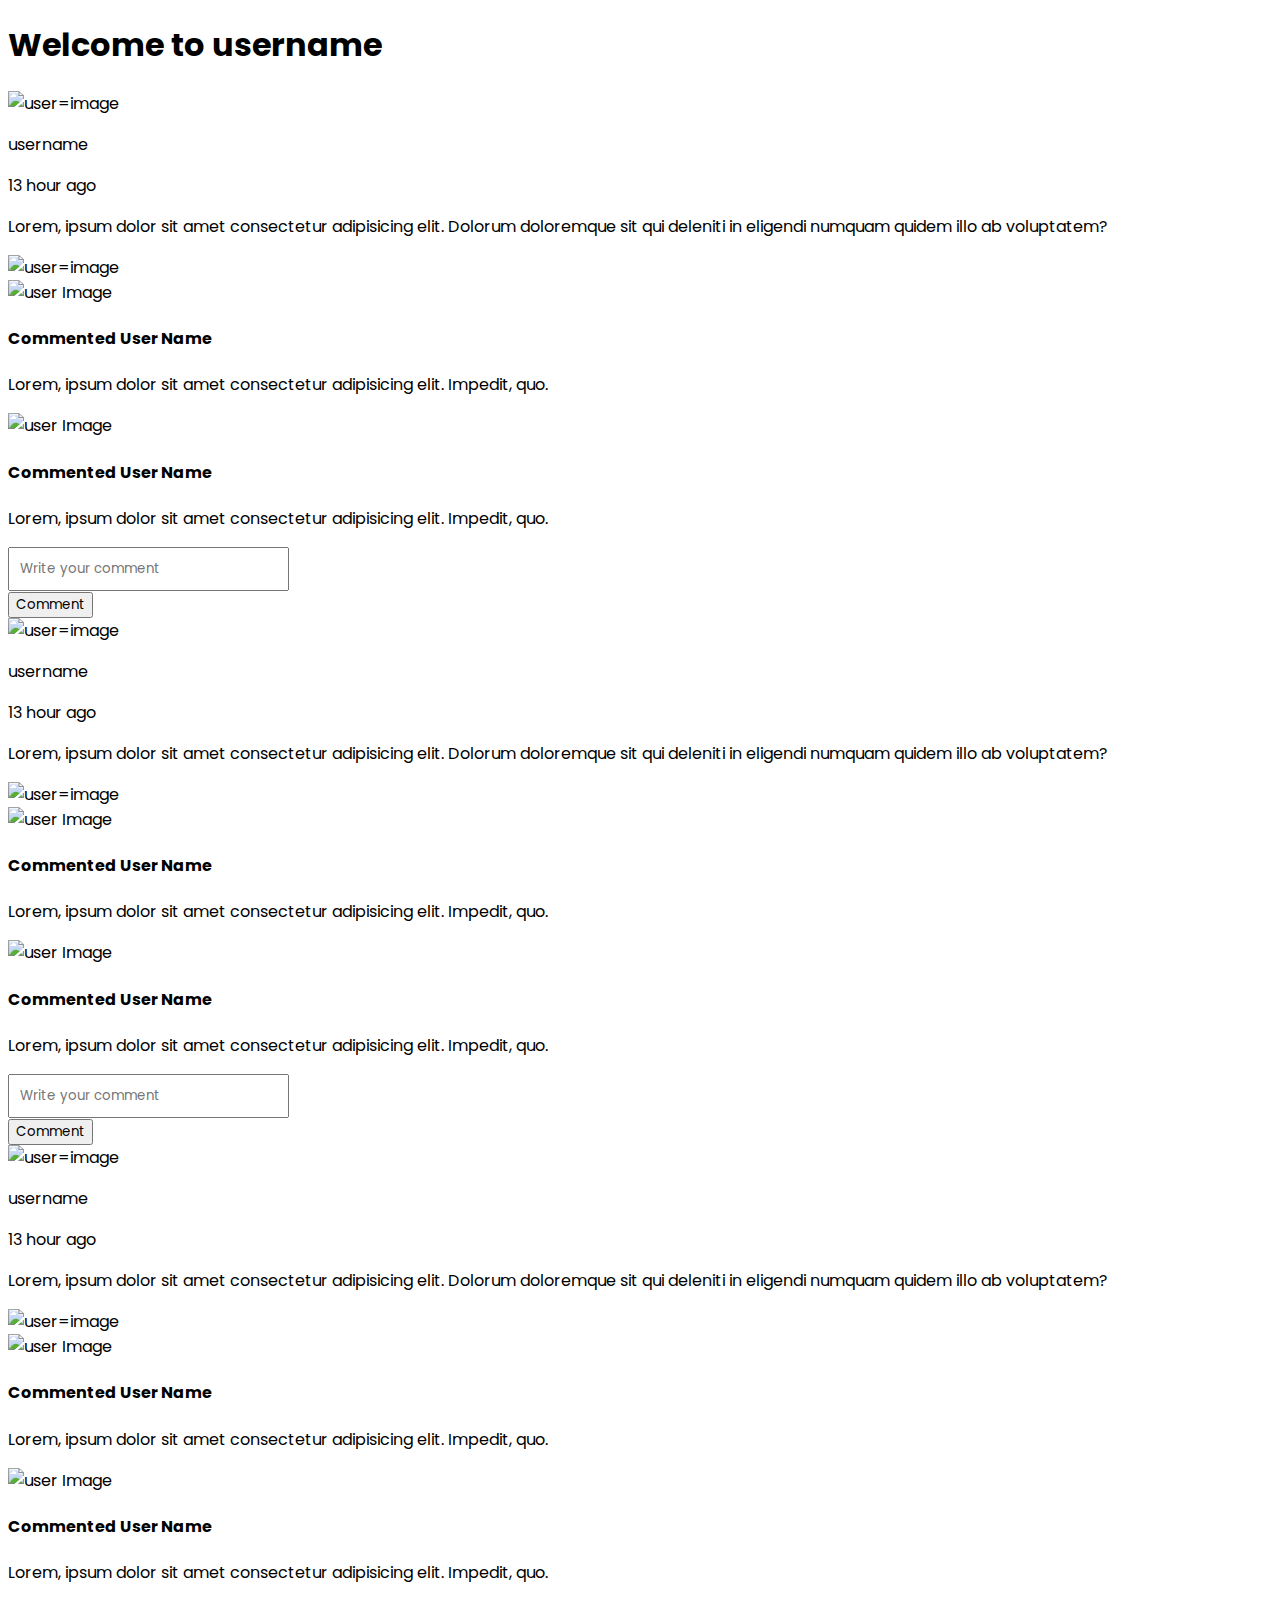
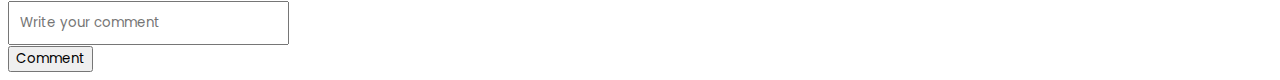
==== FrontEnd/post.html @ 9985ad72 "Fetch Post data form Server" ====
<!DOCTYPE html>
<html lang="en">
<head>
    <meta charset="UTF-8">
    <meta name="viewport" content="width=device-width, initial-scale=1.0">
    <title>My Post</title>

    <link rel="stylesheet" href="./style.css">
    <link rel="preconnect" href="https://fonts.googleapis.com">
    <link rel="preconnect" href="https://fonts.gstatic.com" crossorigin>
    <link href="https://fonts.googleapis.com/css2?family=Poppins:ital,wght@0,100;0,200;0,300;0,400;0,500;0,600;0,700;0,800;0,900;1,100;1,200;1,300;1,400;1,500;1,600;1,700;1,800;1,900&display=swap" rel="stylesheet">

    <link rel="stylesheet" href="/poststyle.css">
</head>
<body>
    
<h1>Welcome to username</h1>

<section id="post-container">

    <!-- post -->

<div class="post">
<div class="post-header">
 
    <div class="post-user-image">
        <img src="https://i0.wp.com/picjumbo.com/wp-content/uploads/beautiful-fall-nature-scenery-free-image.jpeg?w=600&quality=80" alt="user=image">
    </div>

<div class="post-username-time">
    <p class="post-username">username</p>
    <div class="post-time">
        <span>13</span>
        <span>hour ago</span>
    </div>

</div>

</div>

<div class="post-text">
<p class="post-text-content">Lorem, ipsum dolor sit amet consectetur adipisicing elit. Dolorum doloremque sit qui deleniti in eligendi numquam quidem illo ab voluptatem?</p>

</div>

<div class="post-image">
    <img src="https://i0.wp.com/picjumbo.com/wp-content/uploads/beautiful-fall-nature-scenery-free-image.jpeg?w=600&quality=80" alt="user=image">

</div>

<!-- comments for every  post -->

<div class="comments-holder">
<div class="comment">
<div class="comment-user-img">
<img src="https://i0.wp.com/picjumbo.com/wp-content/uploads/beautiful-fall-nature-scenery-free-image.jpeg?w=600&quality=80" alt="user Image">
</div>

<div class="comment-text-container">
    <h4>Commented User Name </h4>
    <p>Lorem, ipsum dolor sit amet consectetur adipisicing elit. Impedit, quo.</p>
</div>


</div>

<div class="comment">
    <div class="comment-user-img">
    <img src="https://i0.wp.com/picjumbo.com/wp-content/uploads/beautiful-fall-nature-scenery-free-image.jpeg?w=600&quality=80" alt="user Image">
    </div>
    
    <div class="comment-text-container">
        <h4>Commented User Name </h4>
        <p>Lorem, ipsum dolor sit amet consectetur adipisicing elit. Impedit, quo.</p>
    </div>
    
    
    </div>

</div>


<!-- comment input field -->

<div class="comment-input-holder">
<div class="comment-input-field-holder">
    <input type="text" placeholder="Write your comment" class="comment-input-field" id="comment-input-for-postId">
</div> 

<div class="comment-btn-holder">

    <button class="comment-btn" id="btn">Comment</button>

</div>

</div>




</div>


    <!-- post -->

    <div class="post">
        <div class="post-header">
         
            <div class="post-user-image">
                <img src="https://i0.wp.com/picjumbo.com/wp-content/uploads/beautiful-fall-nature-scenery-free-image.jpeg?w=600&quality=80" alt="user=image">
            </div>
        
        <div class="post-username-time">
            <p class="post-username">username</p>
            <div class="post-time">
                <span>13</span>
                <span>hour ago</span>
            </div>
        
        </div>
        
        </div>
        
        <div class="post-text">
        <p class="post-text-content">Lorem, ipsum dolor sit amet consectetur adipisicing elit. Dolorum doloremque sit qui deleniti in eligendi numquam quidem illo ab voluptatem?</p>
        
        </div>
        
        <div class="post-image">
            <img src="https://i0.wp.com/picjumbo.com/wp-content/uploads/beautiful-fall-nature-scenery-free-image.jpeg?w=600&quality=80" alt="user=image">
        
        </div>
        
        <!-- comments for every  post -->
        
        <div class="comments-holder">
        <div class="comment">
        <div class="comment-user-img">
        <img src="https://i0.wp.com/picjumbo.com/wp-content/uploads/beautiful-fall-nature-scenery-free-image.jpeg?w=600&quality=80" alt="user Image">
        </div>
        
        <div class="comment-text-container">
            <h4>Commented User Name </h4>
            <p>Lorem, ipsum dolor sit amet consectetur adipisicing elit. Impedit, quo.</p>
        </div>
        
        
        </div>
        
        <div class="comment">
            <div class="comment-user-img">
            <img src="https://i0.wp.com/picjumbo.com/wp-content/uploads/beautiful-fall-nature-scenery-free-image.jpeg?w=600&quality=80" alt="user Image">
            </div>
            
            <div class="comment-text-container">
                <h4>Commented User Name </h4>
                <p>Lorem, ipsum dolor sit amet consectetur adipisicing elit. Impedit, quo.</p>
            </div>
            
            
            </div>
        
        </div>
        
        
        <!-- comment input field -->
        
        <div class="comment-input-holder">
        <div class="comment-input-field-holder">
            <input type="text" placeholder="Write your comment" class="comment-input-field" id="comment-input-for-postId">
        </div> 
        
        <div class="comment-btn-holder">
        
            <button class="comment-btn" id="btn">Comment</button>
        
        </div>
        
        </div>
        
        
        
        
        </div>

    <!-- post -->

    <div class="post">
        <div class="post-header">
         
            <div class="post-user-image">
                <img src="https://i0.wp.com/picjumbo.com/wp-content/uploads/beautiful-fall-nature-scenery-free-image.jpeg?w=600&quality=80" alt="user=image">
            </div>
        
        <div class="post-username-time">
            <p class="post-username">username</p>
            <div class="post-time">
                <span>13</span>
                <span>hour ago</span>
            </div>
        
        </div>
        
        </div>
        
        <div class="post-text">
        <p class="post-text-content">Lorem, ipsum dolor sit amet consectetur adipisicing elit. Dolorum doloremque sit qui deleniti in eligendi numquam quidem illo ab voluptatem?</p>
        
        </div>
        
        <div class="post-image">
            <img src="https://i.ibb.co.com/M5BwDcDK/nhpic.jpg" alt="user=image">
        
        </div>
        
        <!-- comments for every  post -->
        
        <div class="comments-holder">
        <div class="comment">
        <div class="comment-user-img">
        <img src="https://i0.wp.com/picjumbo.com/wp-content/uploads/beautiful-fall-nature-scenery-free-image.jpeg?w=600&quality=80" alt="user Image">
        </div>
        
        <div class="comment-text-container">
            <h4>Commented User Name </h4>
            <p>Lorem, ipsum dolor sit amet consectetur adipisicing elit. Impedit, quo.</p>
        </div>
        
        
        </div>
        
        <div class="comment">
            <div class="comment-user-img">
            <img src="https://i0.wp.com/picjumbo.com/wp-content/uploads/beautiful-fall-nature-scenery-free-image.jpeg?w=600&quality=80" alt="user Image">
            </div>
            
            <div class="comment-text-container">
                <h4>Commented User Name </h4>
                <p>Lorem, ipsum dolor sit amet consectetur adipisicing elit. Impedit, quo.</p>
            </div>
            
            
            </div>
        
        </div>
        
        
        <!-- comment input field -->
        
        <div class="comment-input-holder">
        <div class="comment-input-field-holder">
            <input type="text" placeholder="Write your comment" class="comment-input-field" id="comment-input-for-postId">
        </div> 
        
        <div class="comment-btn-holder">
        
            <button class="comment-btn" id="btn">Comment</button>
        
        </div>
        
        </div>
        
        
        
        
        </div>




</section>

<script src="/js/fetchdata.js"></script>
</body>
</html>
---- FrontEnd/style.css ----
*{
    font-family: "Poppins", sans-serif;

}

.login-page{
width: 80%;
display: flex;
flex-direction: column;
margin: 0 auto;

}

form{
    display: flex;
    flex-direction: column;
    align-items: center;
    gap: 10px;
    margin-bottom: 10px;
}

input[type="text"], 
input[type="password"]{
    padding: 10px;
}


.login-page h3{
    text-align: center;
    color: rgb(38, 1, 43);
    font-size: 25px;
}

.login-button{
    width: 14%;
    padding: 10px;
    border: none;
    border-radius: 10px;
    background-color: rgb(38, 1, 43);
    color: white;
    font-size: 15px;
    margin: 0 auto;
}

.error{
    color: red;
    text-align: center;
}

.hidden{
    display: none;
}
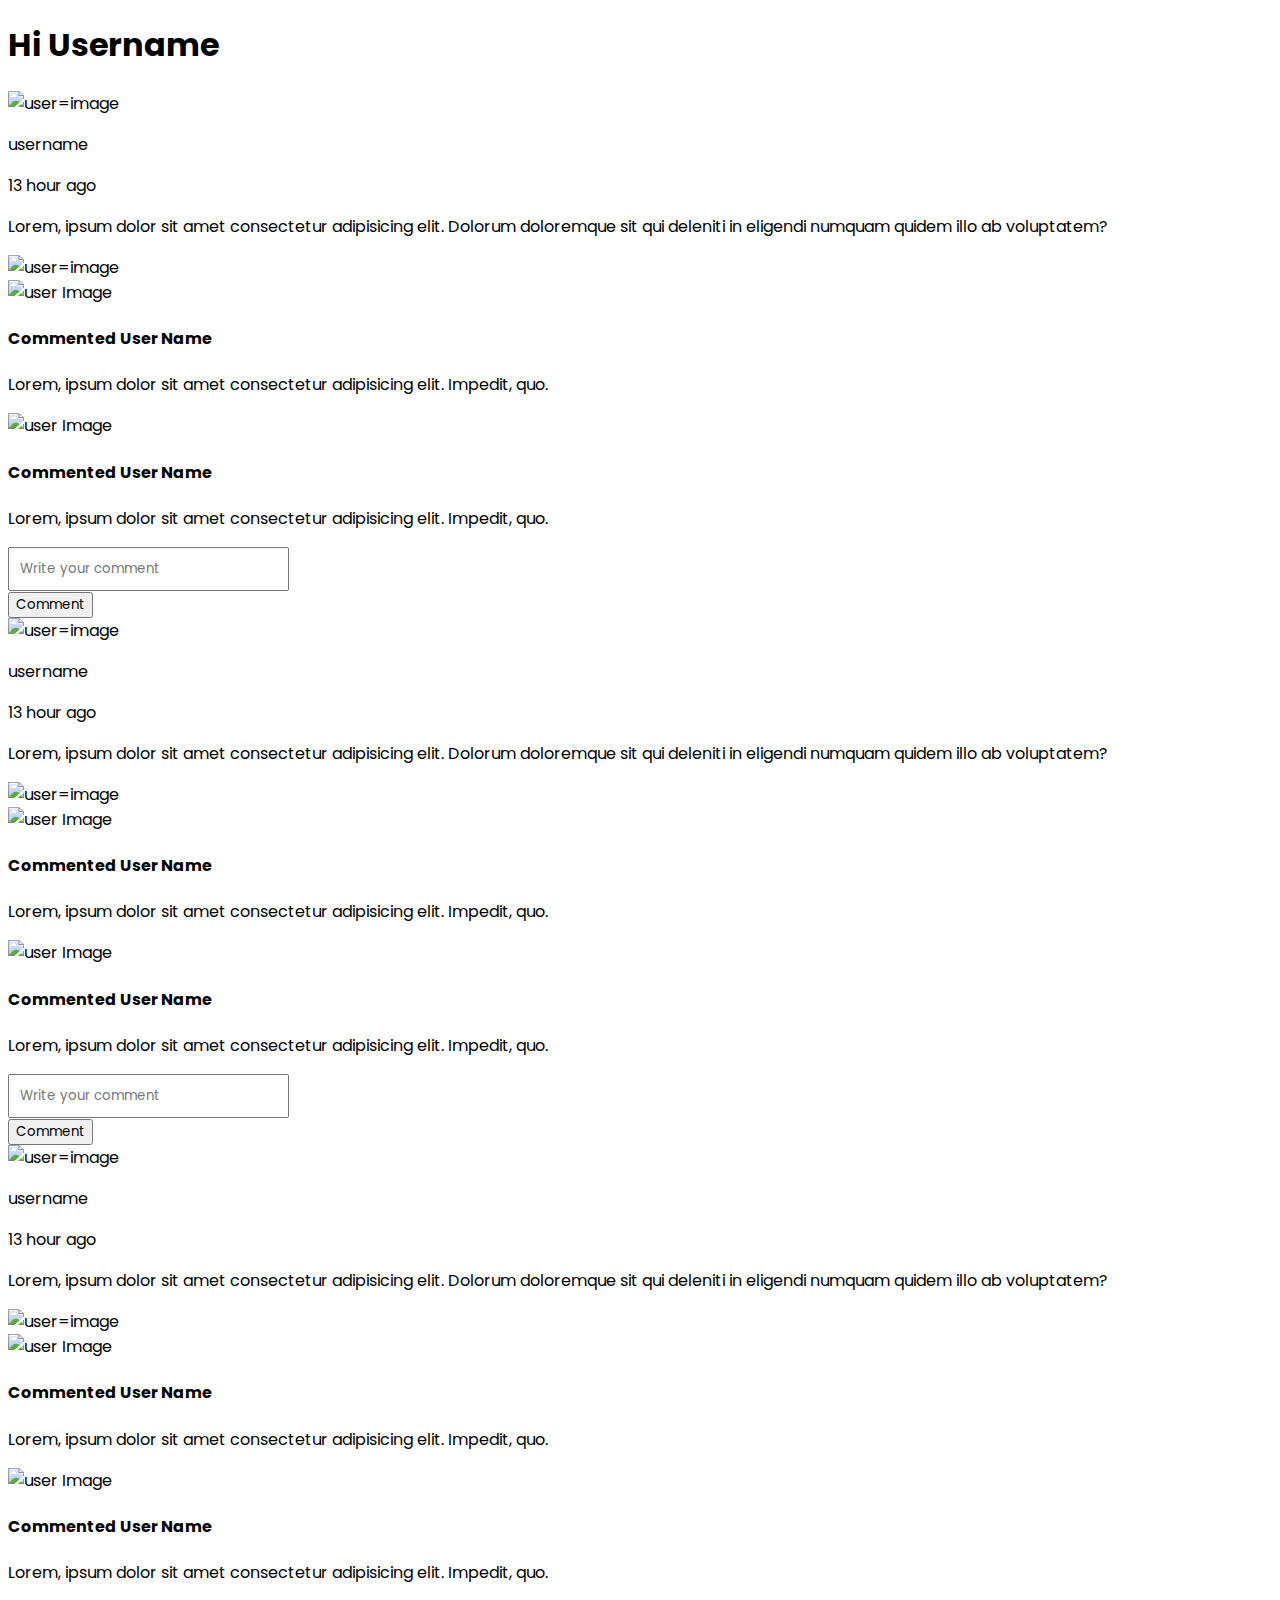
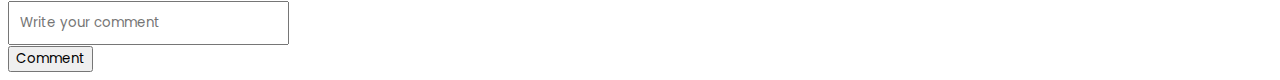
==== commit 66ed7313: "Show Logged in User name in Webpage" ====
--- a/FrontEnd/post.html
+++ b/FrontEnd/post.html
@@ -14,7 +14,7 @@
 </head>
 <body>
     
-<h1>Welcome to username</h1>
+<h1>Hi <Span id="logged-userName">Username</Span></h1>
 
 <section id="post-container">
 
@@ -248,8 +248,12 @@
         <!-- comment input field -->
         
         <div class="comment-input-holder">
-        <div class="comment-input-field-holder">
-            <input type="text" placeholder="Write your comment" class="comment-input-field" id="comment-input-for-postId">
+        
+            <div class="comment-input-field-holder">
+            <input type="text" 
+            placeholder="Write your comment" 
+            class="comment-input-field" 
+            id="comment-input-for-postId">
         </div> 
         
         <div class="comment-btn-holder">
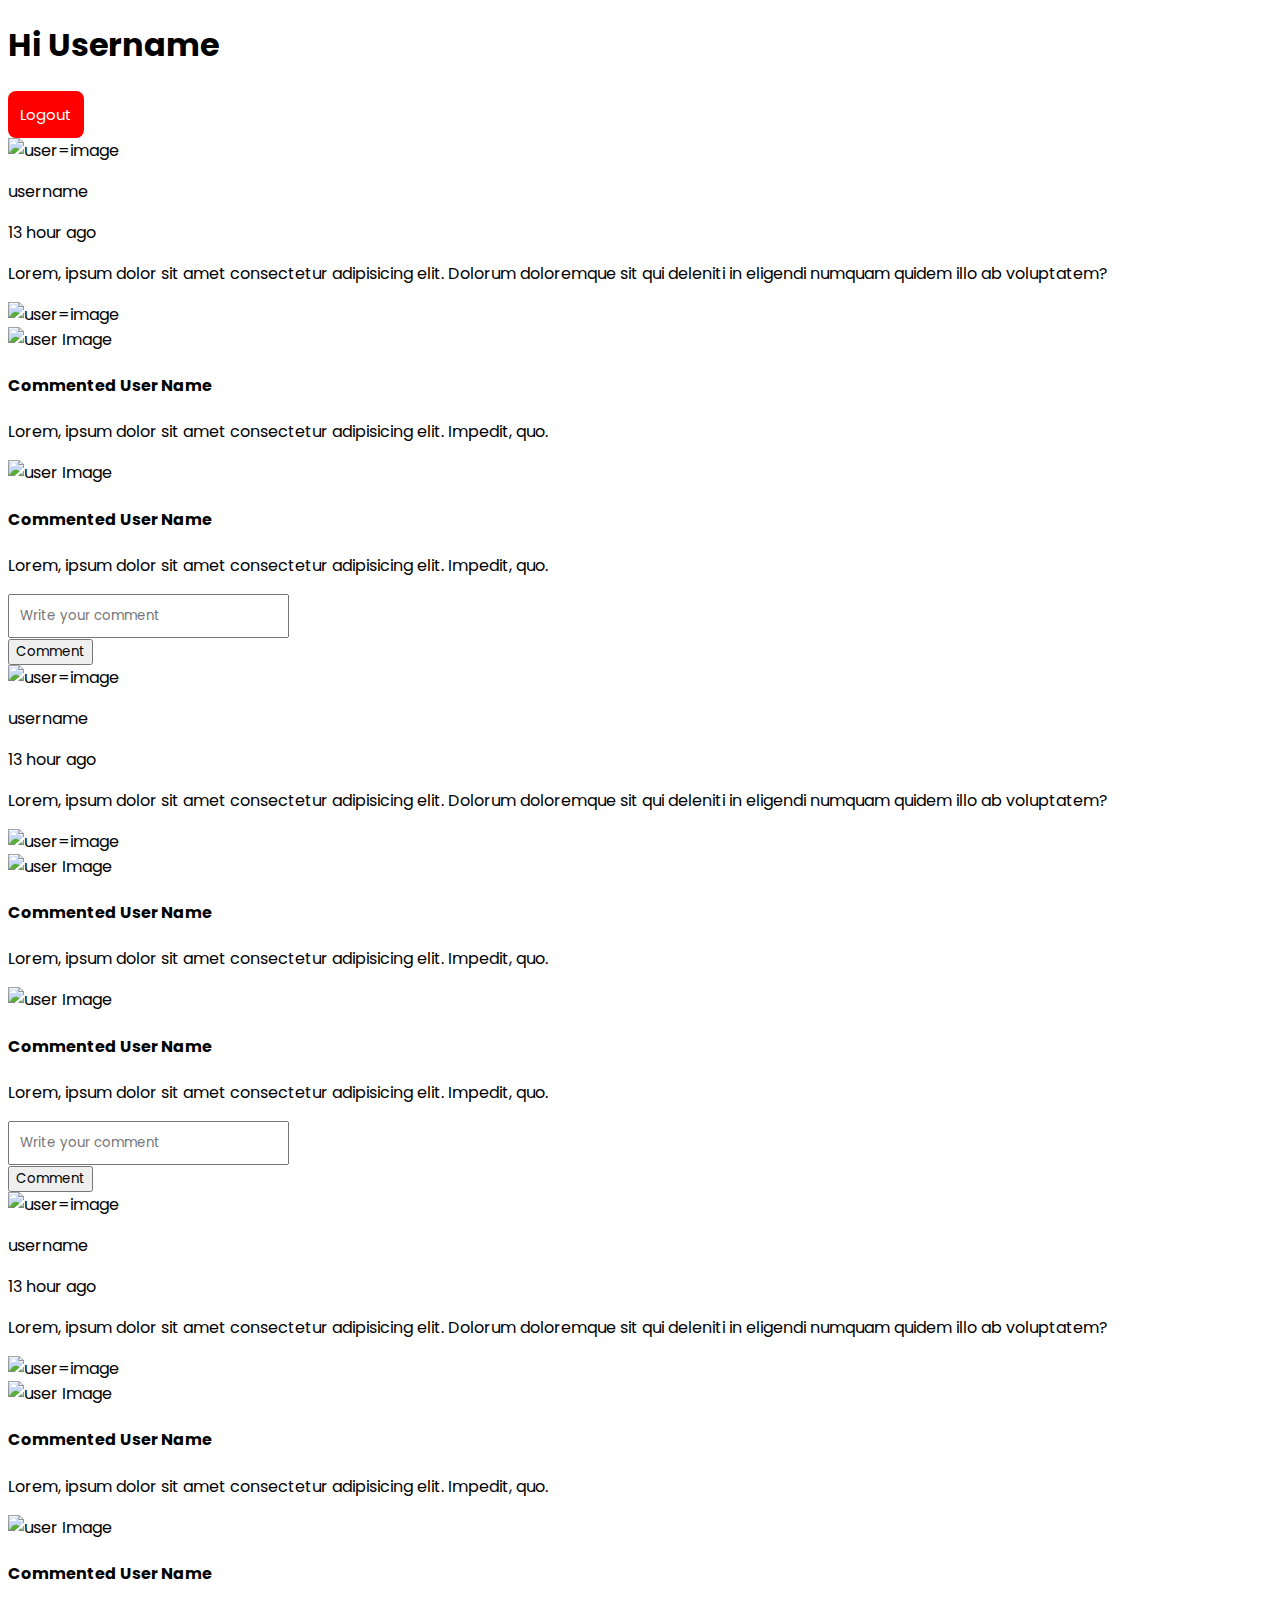
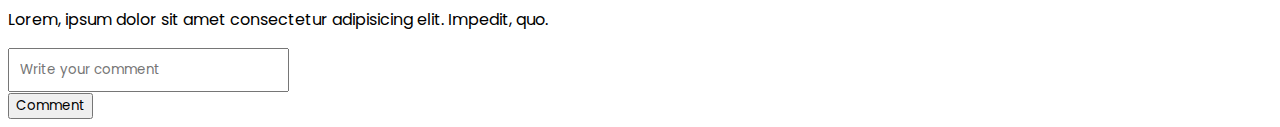
==== commit 0269c4d4: "Add Logout Button" ====
--- a/FrontEnd/post.html
+++ b/FrontEnd/post.html
@@ -12,9 +12,17 @@
 
     <link rel="stylesheet" href="/poststyle.css">
 </head>
-<body>
-    
-<h1>Hi <Span id="logged-userName">Username</Span></h1>
+<body onload="showLoggedInUserName(); checkForLoggedInUser();">
+    
+<div class="header">
+
+    <h1>Hi <Span id="logged-userName">Username</Span></h1>
+
+    <button class="logOutBtn" onclick=logOut()>Logout</button>
+
+</div>
+
+
 
 <section id="post-container">
 
--- a/FrontEnd/style.css
+++ b/FrontEnd/style.css
@@ -10,6 +10,26 @@
 margin: 0 auto;
 
 }
+.logOutBtn{
+    background-color: red;
+    padding: 12px;
+    border: none;
+    border-radius: 8px;
+    color: white;
+    font-size: 15px;
+}
+.logOutBtn:hover{
+    background-color: rgb(109, 3, 3);
+
+    padding: 12px;
+    border: none;
+    border-radius: 8px;
+    color: white;
+    font-size: 15px;
+   
+}
+
+
 
 form{
     display: flex;
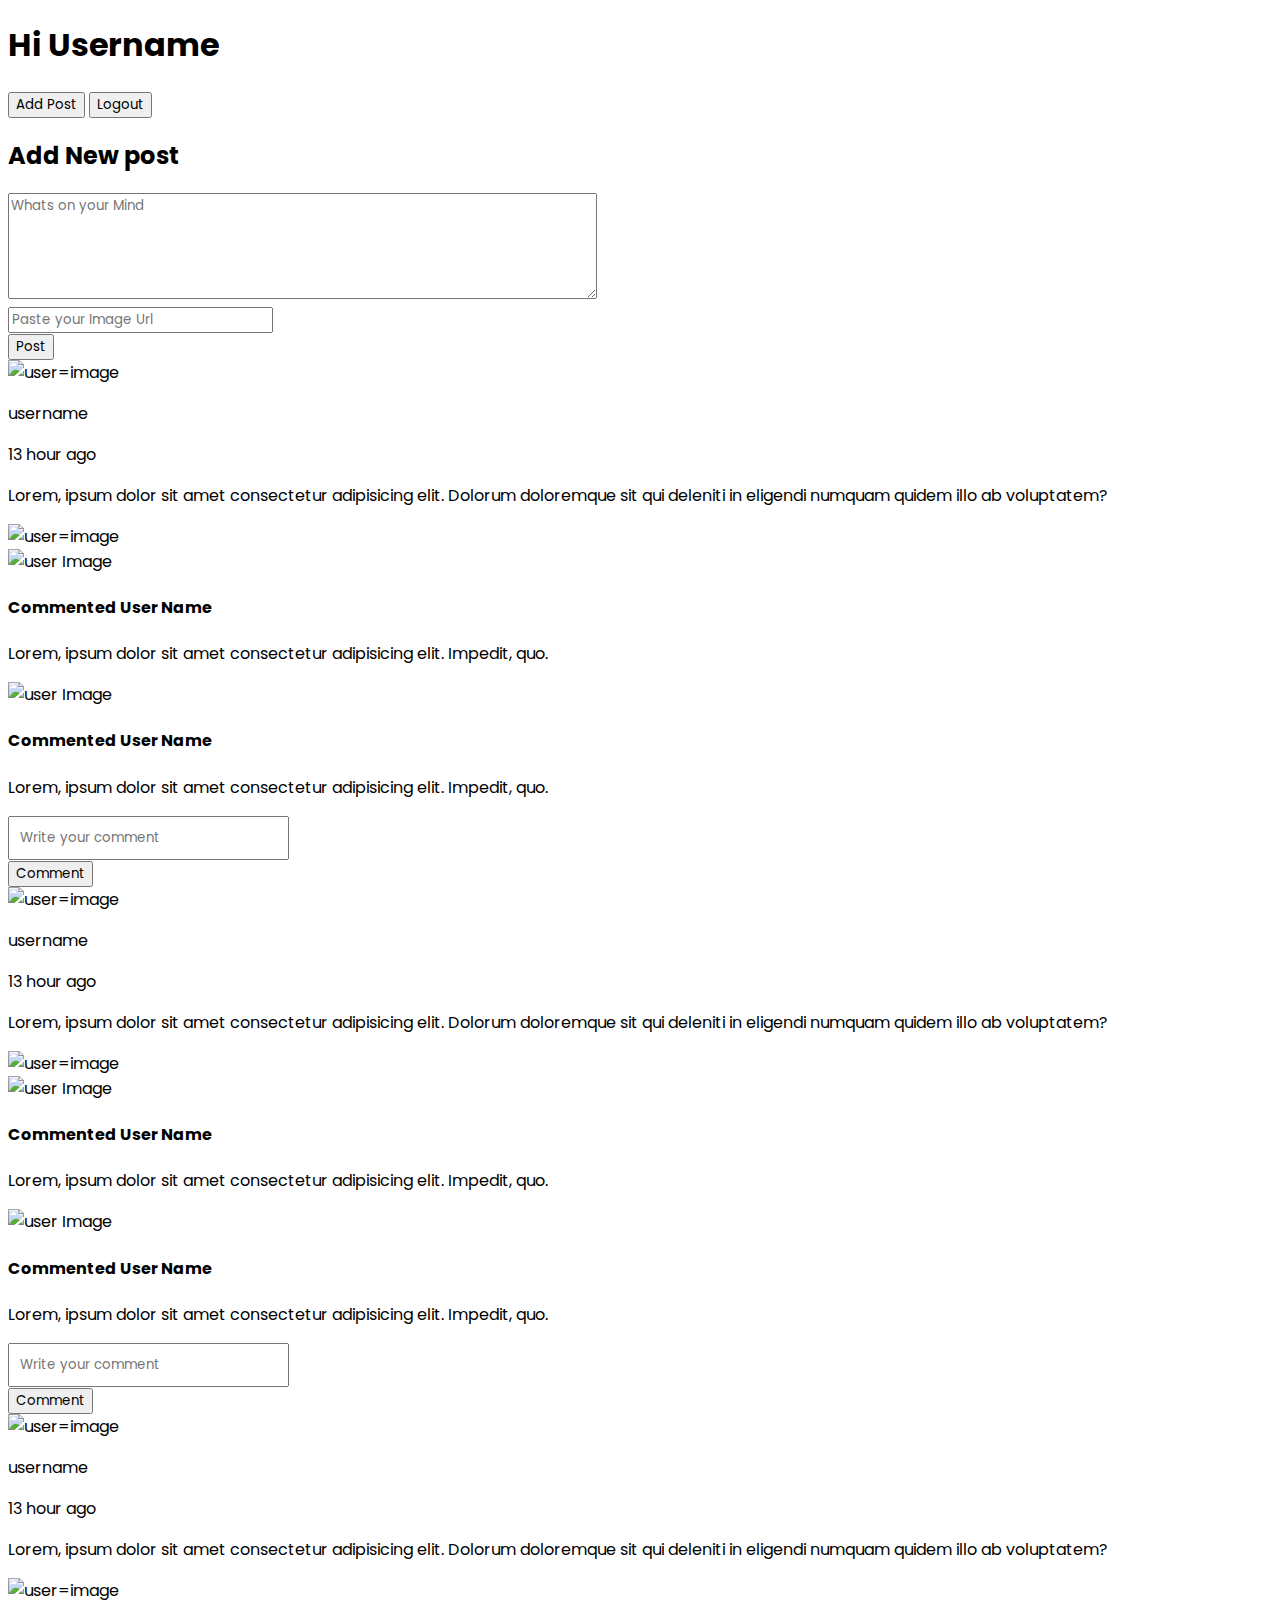
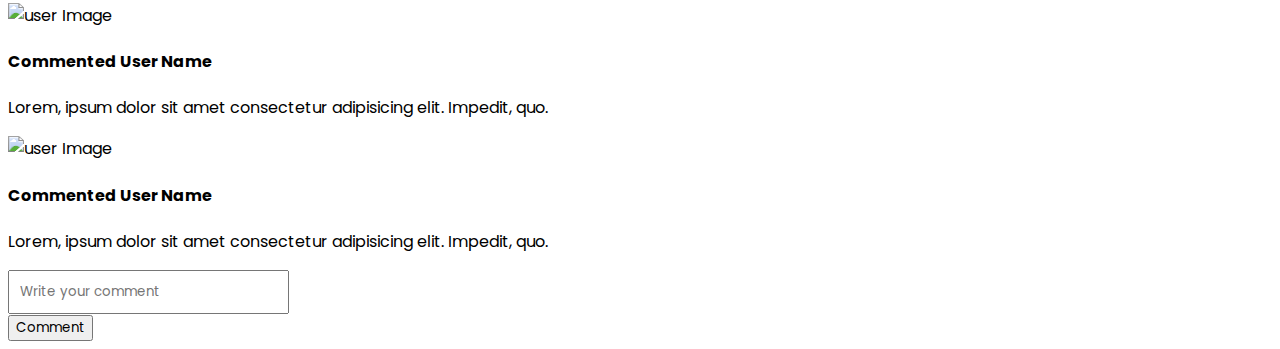
==== commit 21830bde: "add new post feaure added" ====
--- a/FrontEnd/post.html
+++ b/FrontEnd/post.html
@@ -12,15 +12,41 @@
 
     <link rel="stylesheet" href="/poststyle.css">
 </head>
-<body onload="showLoggedInUserName(); checkForLoggedInUser();">
+<body >
     
 <div class="header">
 
     <h1>Hi <Span id="logged-userName">Username</Span></h1>
 
-    <button class="logOutBtn" onclick=logOut()>Logout</button>
-
-</div>
+    <div>
+        <button class="addPost" onclick="">Add Post</button>
+        <button class="logOutBtn" onclick=logOut()>Logout</button>    
+    </div>
+    
+</div>
+
+
+<section class="add-new-post">
+<div>
+    <h2>Add New post</h2>
+
+<div>
+    <textarea name="" id="post-text" placeholder="Whats on your Mind" rows="5" cols="50"></textarea>
+    </textarea>
+    
+</div>
+<div>
+    <input type="url" name="" id="image-url" placeholder="Paste your Image Url">
+</div>
+
+<div class="post-button">
+<button id="postBtn" onclick=handleAddNewPOst();>Post</button>
+</div>
+
+</div>
+
+
+</section>
 
 
 
--- a/FrontEnd/style.css
+++ b/FrontEnd/style.css
@@ -9,24 +9,6 @@
 flex-direction: column;
 margin: 0 auto;
 
-}
-.logOutBtn{
-    background-color: red;
-    padding: 12px;
-    border: none;
-    border-radius: 8px;
-    color: white;
-    font-size: 15px;
-}
-.logOutBtn:hover{
-    background-color: rgb(109, 3, 3);
-
-    padding: 12px;
-    border: none;
-    border-radius: 8px;
-    color: white;
-    font-size: 15px;
-   
 }
 
 
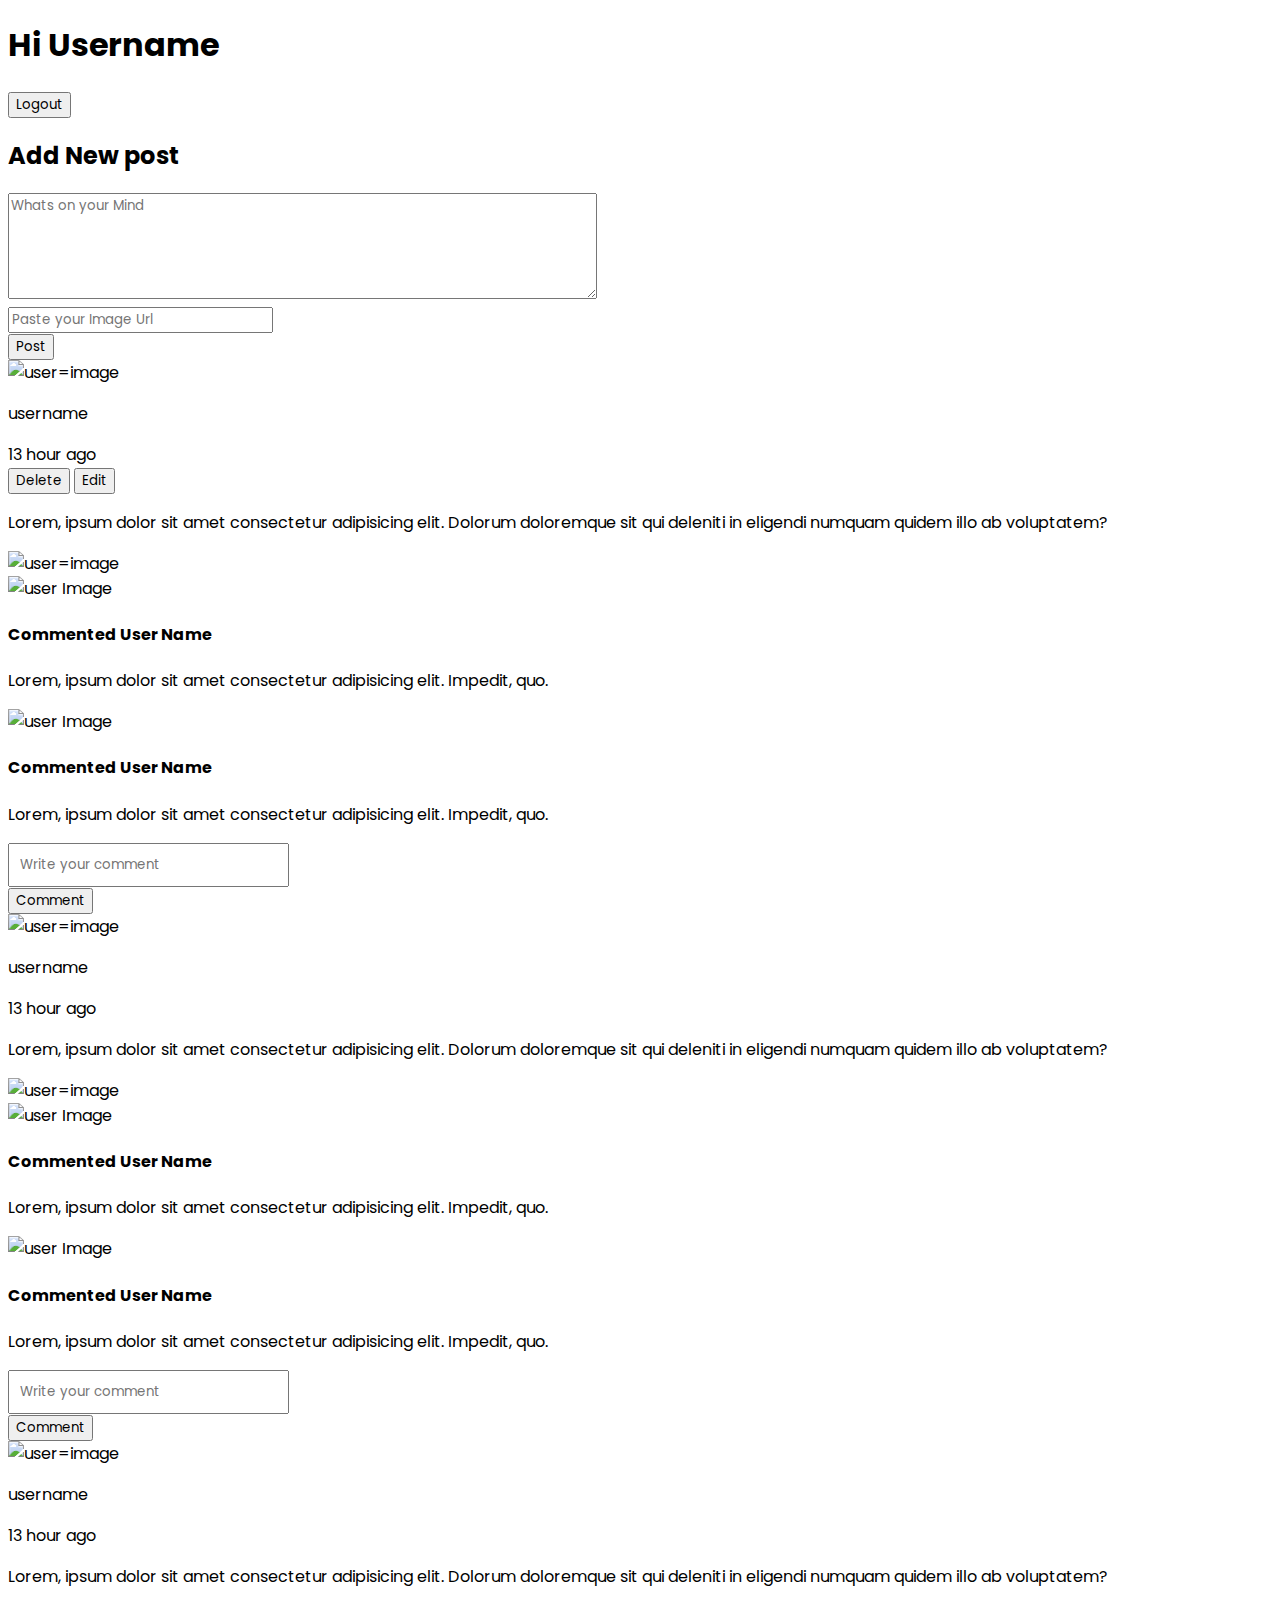
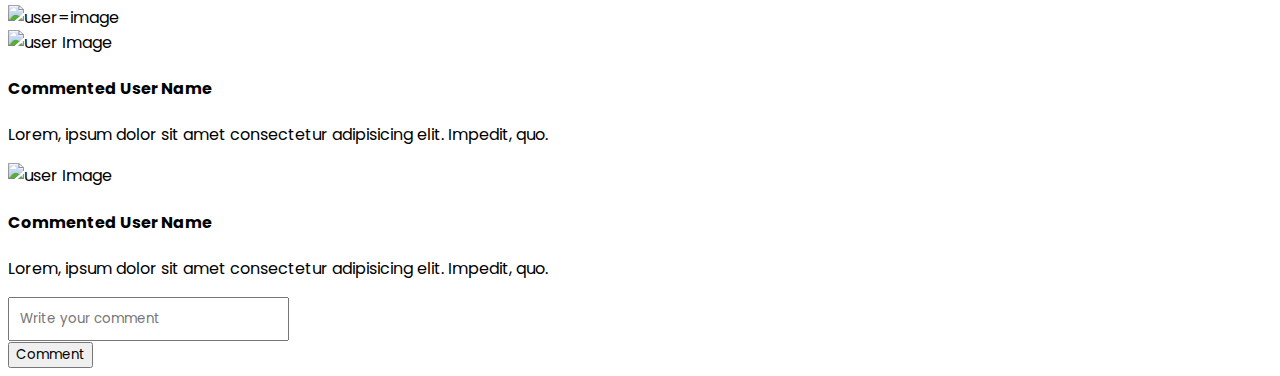
==== commit 4a2c32eb: "Add Update and Delete Functionalities" ====
--- a/FrontEnd/post.html
+++ b/FrontEnd/post.html
@@ -1,5 +1,6 @@
 <!DOCTYPE html>
 <html lang="en">
+
 <head>
     <meta charset="UTF-8">
     <meta name="viewport" content="width=device-width, initial-scale=1.0">
@@ -8,306 +9,353 @@
     <link rel="stylesheet" href="./style.css">
     <link rel="preconnect" href="https://fonts.googleapis.com">
     <link rel="preconnect" href="https://fonts.gstatic.com" crossorigin>
-    <link href="https://fonts.googleapis.com/css2?family=Poppins:ital,wght@0,100;0,200;0,300;0,400;0,500;0,600;0,700;0,800;0,900;1,100;1,200;1,300;1,400;1,500;1,600;1,700;1,800;1,900&display=swap" rel="stylesheet">
+    <link
+        href="https://fonts.googleapis.com/css2?family=Poppins:ital,wght@0,100;0,200;0,300;0,400;0,500;0,600;0,700;0,800;0,900;1,100;1,200;1,300;1,400;1,500;1,600;1,700;1,800;1,900&display=swap"
+        rel="stylesheet">
 
     <link rel="stylesheet" href="/poststyle.css">
 </head>
-<body >
+
+<body>
+
+    <div class="header">
+
+        <h1>Hi <Span id="logged-userName">Username</Span></h1>
+
+        <div>
+            <!-- <button class="addPost" >Add Post</button> -->
+            <button class="logOutBtn" onclick=logOut()>Logout</button>
+        </div>
+
+    </div>
+
+    <!-- add new post section -->
+    <section class="addnewpost" id="addnewpost">
+        <div>
+            <h2>Add New post</h2>
+
+            <div>
+                <textarea name="" id="post-text" placeholder="Whats on your Mind" rows="5" cols="50"
+                    required></textarea>
+
+
+            </div>
+            <div>
+                <input type="url" name="" id="image-url" placeholder="Paste your Image Url">
+            </div>
+
+            <div class="post-button">
+                <button id="postBtn" onclick=handleAddNewPOst();>Post</button>
+            </div>
+
+        </div>
+
+
+    </section>
+
+    <section id="update-post-container" style="display: none;">
+        <article>
+            <h2>Update Post</h2>
     
-<div class="header">
-
-    <h1>Hi <Span id="logged-userName">Username</Span></h1>
-
-    <div>
-        <button class="addPost" onclick="">Add Post</button>
-        <button class="logOutBtn" onclick=logOut()>Logout</button>    
-    </div>
+            <input type="hidden" id="update-post-id">
     
-</div>
-
-
-<section class="add-new-post">
-<div>
-    <h2>Add New post</h2>
-
-<div>
-    <textarea name="" id="post-text" placeholder="Whats on your Mind" rows="5" cols="50"></textarea>
-    </textarea>
+            <div>
+                <textarea id="updatePost-text" cols="50" rows="5" placeholder="Update post text"></textarea>
+            </div>
     
-</div>
-<div>
-    <input type="url" name="" id="image-url" placeholder="Paste your Image Url">
-</div>
-
-<div class="post-button">
-<button id="postBtn" onclick=handleAddNewPOst();>Post</button>
-</div>
-
-</div>
-
-
-</section>
-
-
-
-<section id="post-container">
-
-    <!-- post -->
-
-<div class="post">
-<div class="post-header">
- 
-    <div class="post-user-image">
-        <img src="https://i0.wp.com/picjumbo.com/wp-content/uploads/beautiful-fall-nature-scenery-free-image.jpeg?w=600&quality=80" alt="user=image">
-    </div>
-
-<div class="post-username-time">
-    <p class="post-username">username</p>
-    <div class="post-time">
-        <span>13</span>
-        <span>hour ago</span>
-    </div>
-
-</div>
-
-</div>
-
-<div class="post-text">
-<p class="post-text-content">Lorem, ipsum dolor sit amet consectetur adipisicing elit. Dolorum doloremque sit qui deleniti in eligendi numquam quidem illo ab voluptatem?</p>
-
-</div>
-
-<div class="post-image">
-    <img src="https://i0.wp.com/picjumbo.com/wp-content/uploads/beautiful-fall-nature-scenery-free-image.jpeg?w=600&quality=80" alt="user=image">
-
-</div>
-
-<!-- comments for every  post -->
-
-<div class="comments-holder">
-<div class="comment">
-<div class="comment-user-img">
-<img src="https://i0.wp.com/picjumbo.com/wp-content/uploads/beautiful-fall-nature-scenery-free-image.jpeg?w=600&quality=80" alt="user Image">
-</div>
-
-<div class="comment-text-container">
-    <h4>Commented User Name </h4>
-    <p>Lorem, ipsum dolor sit amet consectetur adipisicing elit. Impedit, quo.</p>
-</div>
-
-
-</div>
-
-<div class="comment">
-    <div class="comment-user-img">
-    <img src="https://i0.wp.com/picjumbo.com/wp-content/uploads/beautiful-fall-nature-scenery-free-image.jpeg?w=600&quality=80" alt="user Image">
-    </div>
+            <div>
+                <input type="text" id="updatePost-image" placeholder="Update post Image URL">
+            </div>
     
-    <div class="comment-text-container">
-        <h4>Commented User Name </h4>
-        <p>Lorem, ipsum dolor sit amet consectetur adipisicing elit. Impedit, quo.</p>
-    </div>
-    
-    
-    </div>
-
-</div>
-
-
-<!-- comment input field -->
-
-<div class="comment-input-holder">
-<div class="comment-input-field-holder">
-    <input type="text" placeholder="Write your comment" class="comment-input-field" id="comment-input-for-postId">
-</div> 
-
-<div class="comment-btn-holder">
-
-    <button class="comment-btn" id="btn">Comment</button>
-
-</div>
-
-</div>
-
-
-
-
-</div>
-
-
-    <!-- post -->
-
-    <div class="post">
-        <div class="post-header">
-         
-            <div class="post-user-image">
-                <img src="https://i0.wp.com/picjumbo.com/wp-content/uploads/beautiful-fall-nature-scenery-free-image.jpeg?w=600&quality=80" alt="user=image">
-            </div>
-        
-        <div class="post-username-time">
-            <p class="post-username">username</p>
-            <div class="post-time">
-                <span>13</span>
-                <span>hour ago</span>
-            </div>
-        
-        </div>
-        
-        </div>
-        
-        <div class="post-text">
-        <p class="post-text-content">Lorem, ipsum dolor sit amet consectetur adipisicing elit. Dolorum doloremque sit qui deleniti in eligendi numquam quidem illo ab voluptatem?</p>
-        
-        </div>
-        
-        <div class="post-image">
-            <img src="https://i0.wp.com/picjumbo.com/wp-content/uploads/beautiful-fall-nature-scenery-free-image.jpeg?w=600&quality=80" alt="user=image">
-        
-        </div>
-        
-        <!-- comments for every  post -->
-        
-        <div class="comments-holder">
-        <div class="comment">
-        <div class="comment-user-img">
-        <img src="https://i0.wp.com/picjumbo.com/wp-content/uploads/beautiful-fall-nature-scenery-free-image.jpeg?w=600&quality=80" alt="user Image">
-        </div>
-        
-        <div class="comment-text-container">
-            <h4>Commented User Name </h4>
-            <p>Lorem, ipsum dolor sit amet consectetur adipisicing elit. Impedit, quo.</p>
-        </div>
-        
-        
-        </div>
-        
-        <div class="comment">
-            <div class="comment-user-img">
-            <img src="https://i0.wp.com/picjumbo.com/wp-content/uploads/beautiful-fall-nature-scenery-free-image.jpeg?w=600&quality=80" alt="user Image">
-            </div>
-            
-            <div class="comment-text-container">
-                <h4>Commented User Name </h4>
-                <p>Lorem, ipsum dolor sit amet consectetur adipisicing elit. Impedit, quo.</p>
-            </div>
-            
-            
-            </div>
-        
-        </div>
-        
-        
-        <!-- comment input field -->
-        
-        <div class="comment-input-holder">
-        <div class="comment-input-field-holder">
-            <input type="text" placeholder="Write your comment" class="comment-input-field" id="comment-input-for-postId">
-        </div> 
-        
-        <div class="comment-btn-holder">
-        
-            <button class="comment-btn" id="btn">Comment</button>
-        
-        </div>
-        
-        </div>
-        
-        
-        
-        
-        </div>
-
-    <!-- post -->
-
-    <div class="post">
-        <div class="post-header">
-         
-            <div class="post-user-image">
-                <img src="https://i0.wp.com/picjumbo.com/wp-content/uploads/beautiful-fall-nature-scenery-free-image.jpeg?w=600&quality=80" alt="user=image">
-            </div>
-        
-        <div class="post-username-time">
-            <p class="post-username">username</p>
-            <div class="post-time">
-                <span>13</span>
-                <span>hour ago</span>
-            </div>
-        
-        </div>
-        
-        </div>
-        
-        <div class="post-text">
-        <p class="post-text-content">Lorem, ipsum dolor sit amet consectetur adipisicing elit. Dolorum doloremque sit qui deleniti in eligendi numquam quidem illo ab voluptatem?</p>
-        
-        </div>
-        
-        <div class="post-image">
-            <img src="https://i.ibb.co.com/M5BwDcDK/nhpic.jpg" alt="user=image">
-        
-        </div>
-        
-        <!-- comments for every  post -->
-        
-        <div class="comments-holder">
-        <div class="comment">
-        <div class="comment-user-img">
-        <img src="https://i0.wp.com/picjumbo.com/wp-content/uploads/beautiful-fall-nature-scenery-free-image.jpeg?w=600&quality=80" alt="user Image">
-        </div>
-        
-        <div class="comment-text-container">
-            <h4>Commented User Name </h4>
-            <p>Lorem, ipsum dolor sit amet consectetur adipisicing elit. Impedit, quo.</p>
-        </div>
-        
-        
-        </div>
-        
-        <div class="comment">
-            <div class="comment-user-img">
-            <img src="https://i0.wp.com/picjumbo.com/wp-content/uploads/beautiful-fall-nature-scenery-free-image.jpeg?w=600&quality=80" alt="user Image">
-            </div>
-            
-            <div class="comment-text-container">
-                <h4>Commented User Name </h4>
-                <p>Lorem, ipsum dolor sit amet consectetur adipisicing elit. Impedit, quo.</p>
-            </div>
-            
-            
-            </div>
-        
-        </div>
-        
-        
-        <!-- comment input field -->
-        
-        <div class="comment-input-holder">
-        
-            <div class="comment-input-field-holder">
-            <input type="text" 
-            placeholder="Write your comment" 
-            class="comment-input-field" 
-            id="comment-input-for-postId">
-        </div> 
-        
-        <div class="comment-btn-holder">
-        
-            <button class="comment-btn" id="btn">Comment</button>
-        
-        </div>
-        
-        </div>
-        
-        
-        
-        
-        </div>
-
-
-
-
-</section>
-
-<script src="/js/fetchdata.js"></script>
+            <div>
+                <button onclick="handleUpdatePost()" class="updatePost-btn">UPDATE</button>
+            </div>
+        </article>
+    </section>
+
+    <section id="post-container">
+
+        <!-- post -->
+
+        <div class="post">
+
+
+            <div class="post-header-button">
+                <div class="post-header">
+
+                    <div class="post-user-image">
+                        <img src="https://i0.wp.com/picjumbo.com/wp-content/uploads/beautiful-fall-nature-scenery-free-image.jpeg?w=600&quality=80"
+                            alt="user=image">
+                    </div>
+
+                    <div class="post-username-time">
+                        <p class="post-username">username</p>
+                        <div class="post-time">
+                            <span>13</span>
+                            <span>hour ago</span>
+                        </div>
+                    </div>
+                </div>
+
+
+                <div class="post-control">
+                    <button id="deleteBtn">Delete</button>
+                    <button id="editBtn">Edit</button>
+                </div>
+
+            </div>
+
+            <div class="post-text">
+                <p class="post-text-content">Lorem, ipsum dolor sit amet consectetur adipisicing elit. Dolorum
+                    doloremque sit qui deleniti in eligendi numquam quidem illo ab voluptatem?</p>
+
+            </div>
+
+            <div class="post-image">
+                <img src="https://i0.wp.com/picjumbo.com/wp-content/uploads/beautiful-fall-nature-scenery-free-image.jpeg?w=600&quality=80"
+                    alt="user=image">
+
+            </div>
+
+            <!-- comments for every  post -->
+
+            <div class="comments-holder">
+                <div class="comment">
+                    <div class="comment-user-img">
+                        <img src="https://i0.wp.com/picjumbo.com/wp-content/uploads/beautiful-fall-nature-scenery-free-image.jpeg?w=600&quality=80"
+                            alt="user Image">
+                    </div>
+
+                    <div class="comment-text-container">
+                        <h4>Commented User Name </h4>
+                        <p>Lorem, ipsum dolor sit amet consectetur adipisicing elit. Impedit, quo.</p>
+                    </div>
+
+
+                </div>
+
+                <div class="comment">
+                    <div class="comment-user-img">
+                        <img src="https://i0.wp.com/picjumbo.com/wp-content/uploads/beautiful-fall-nature-scenery-free-image.jpeg?w=600&quality=80"
+                            alt="user Image">
+                    </div>
+
+                    <div class="comment-text-container">
+                        <h4>Commented User Name </h4>
+                        <p>Lorem, ipsum dolor sit amet consectetur adipisicing elit. Impedit, quo.</p>
+                    </div>
+
+
+                </div>
+
+            </div>
+
+
+            <!-- comment input field -->
+
+            <div class="comment-input-holder">
+                <div class="comment-input-field-holder">
+                    <input type="text" placeholder="Write your comment" class="comment-input-field"
+                        id="comment-input-for-postId">
+                </div>
+
+                <div class="comment-btn-holder">
+
+                    <button class="comment-btn" id="btn">Comment</button>
+
+                </div>
+
+            </div>
+
+
+
+
+        </div>
+
+
+        <!-- post -->
+
+        <div class="post">
+            <div class="post-header">
+
+                <div class="post-user-image">
+                    <img src="https://i0.wp.com/picjumbo.com/wp-content/uploads/beautiful-fall-nature-scenery-free-image.jpeg?w=600&quality=80"
+                        alt="user=image">
+                </div>
+
+                <div class="post-username-time">
+                    <p class="post-username">username</p>
+                    <div class="post-time">
+                        <span>13</span>
+                        <span>hour ago</span>
+                    </div>
+
+                </div>
+
+            </div>
+
+            <div class="post-text">
+                <p class="post-text-content">Lorem, ipsum dolor sit amet consectetur adipisicing elit. Dolorum
+                    doloremque sit qui deleniti in eligendi numquam quidem illo ab voluptatem?</p>
+
+            </div>
+
+            <div class="post-image">
+                <img src="https://i0.wp.com/picjumbo.com/wp-content/uploads/beautiful-fall-nature-scenery-free-image.jpeg?w=600&quality=80"
+                    alt="user=image">
+
+            </div>
+
+            <!-- comments for every  post -->
+
+            <div class="comments-holder">
+                <div class="comment">
+                    <div class="comment-user-img">
+                        <img src="https://i0.wp.com/picjumbo.com/wp-content/uploads/beautiful-fall-nature-scenery-free-image.jpeg?w=600&quality=80"
+                            alt="user Image">
+                    </div>
+
+                    <div class="comment-text-container">
+                        <h4>Commented User Name </h4>
+                        <p>Lorem, ipsum dolor sit amet consectetur adipisicing elit. Impedit, quo.</p>
+                    </div>
+
+
+                </div>
+
+                <div class="comment">
+                    <div class="comment-user-img">
+                        <img src="https://i0.wp.com/picjumbo.com/wp-content/uploads/beautiful-fall-nature-scenery-free-image.jpeg?w=600&quality=80"
+                            alt="user Image">
+                    </div>
+
+                    <div class="comment-text-container">
+                        <h4>Commented User Name </h4>
+                        <p>Lorem, ipsum dolor sit amet consectetur adipisicing elit. Impedit, quo.</p>
+                    </div>
+
+
+                </div>
+
+            </div>
+
+
+            <!-- comment input field -->
+
+            <div class="comment-input-holder">
+                <div class="comment-input-field-holder">
+                    <input type="text" placeholder="Write your comment" class="comment-input-field"
+                        id="comment-input-for-postId">
+                </div>
+
+                <div class="comment-btn-holder">
+
+                    <button class="comment-btn" id="btn">Comment</button>
+
+                </div>
+
+            </div>
+
+
+
+
+        </div>
+
+        <!-- post -->
+
+        <div class="post">
+            <div class="post-header">
+
+                <div class="post-user-image">
+                    <img src="https://i0.wp.com/picjumbo.com/wp-content/uploads/beautiful-fall-nature-scenery-free-image.jpeg?w=600&quality=80"
+                        alt="user=image">
+                </div>
+
+                <div class="post-username-time">
+                    <p class="post-username">username</p>
+                    <div class="post-time">
+                        <span>13</span>
+                        <span>hour ago</span>
+                    </div>
+
+                </div>
+
+            </div>
+
+            <div class="post-text">
+                <p class="post-text-content">Lorem, ipsum dolor sit amet consectetur adipisicing elit. Dolorum
+                    doloremque sit qui deleniti in eligendi numquam quidem illo ab voluptatem?</p>
+
+            </div>
+
+            <div class="post-image">
+                <img src="https://i.ibb.co.com/M5BwDcDK/nhpic.jpg" alt="user=image">
+
+            </div>
+
+            <!-- comments for every  post -->
+
+            <div class="comments-holder">
+                <div class="comment">
+                    <div class="comment-user-img">
+                        <img src="https://i0.wp.com/picjumbo.com/wp-content/uploads/beautiful-fall-nature-scenery-free-image.jpeg?w=600&quality=80"
+                            alt="user Image">
+                    </div>
+
+                    <div class="comment-text-container">
+                        <h4>Commented User Name </h4>
+                        <p>Lorem, ipsum dolor sit amet consectetur adipisicing elit. Impedit, quo.</p>
+                    </div>
+
+
+                </div>
+
+                <div class="comment">
+                    <div class="comment-user-img">
+                        <img src="https://i0.wp.com/picjumbo.com/wp-content/uploads/beautiful-fall-nature-scenery-free-image.jpeg?w=600&quality=80"
+                            alt="user Image">
+                    </div>
+
+                    <div class="comment-text-container">
+                        <h4>Commented User Name </h4>
+                        <p>Lorem, ipsum dolor sit amet consectetur adipisicing elit. Impedit, quo.</p>
+                    </div>
+
+
+                </div>
+
+            </div>
+
+
+            <!-- comment input field -->
+
+            <div class="comment-input-holder">
+
+                <div class="comment-input-field-holder">
+                    <input type="text" placeholder="Write your comment" class="comment-input-field"
+                        id="comment-input-for-postId">
+                </div>
+
+                <div class="comment-btn-holder">
+
+                    <button class="comment-btn" id="btn">Comment</button>
+
+                </div>
+
+            </div>
+
+
+
+
+        </div>
+
+
+
+
+    </section>
+
+    <script src="/js/utils/calculateTimediff"></script>
+    <script src="/js/fetchdata.js"></script>
 </body>
+
 </html>